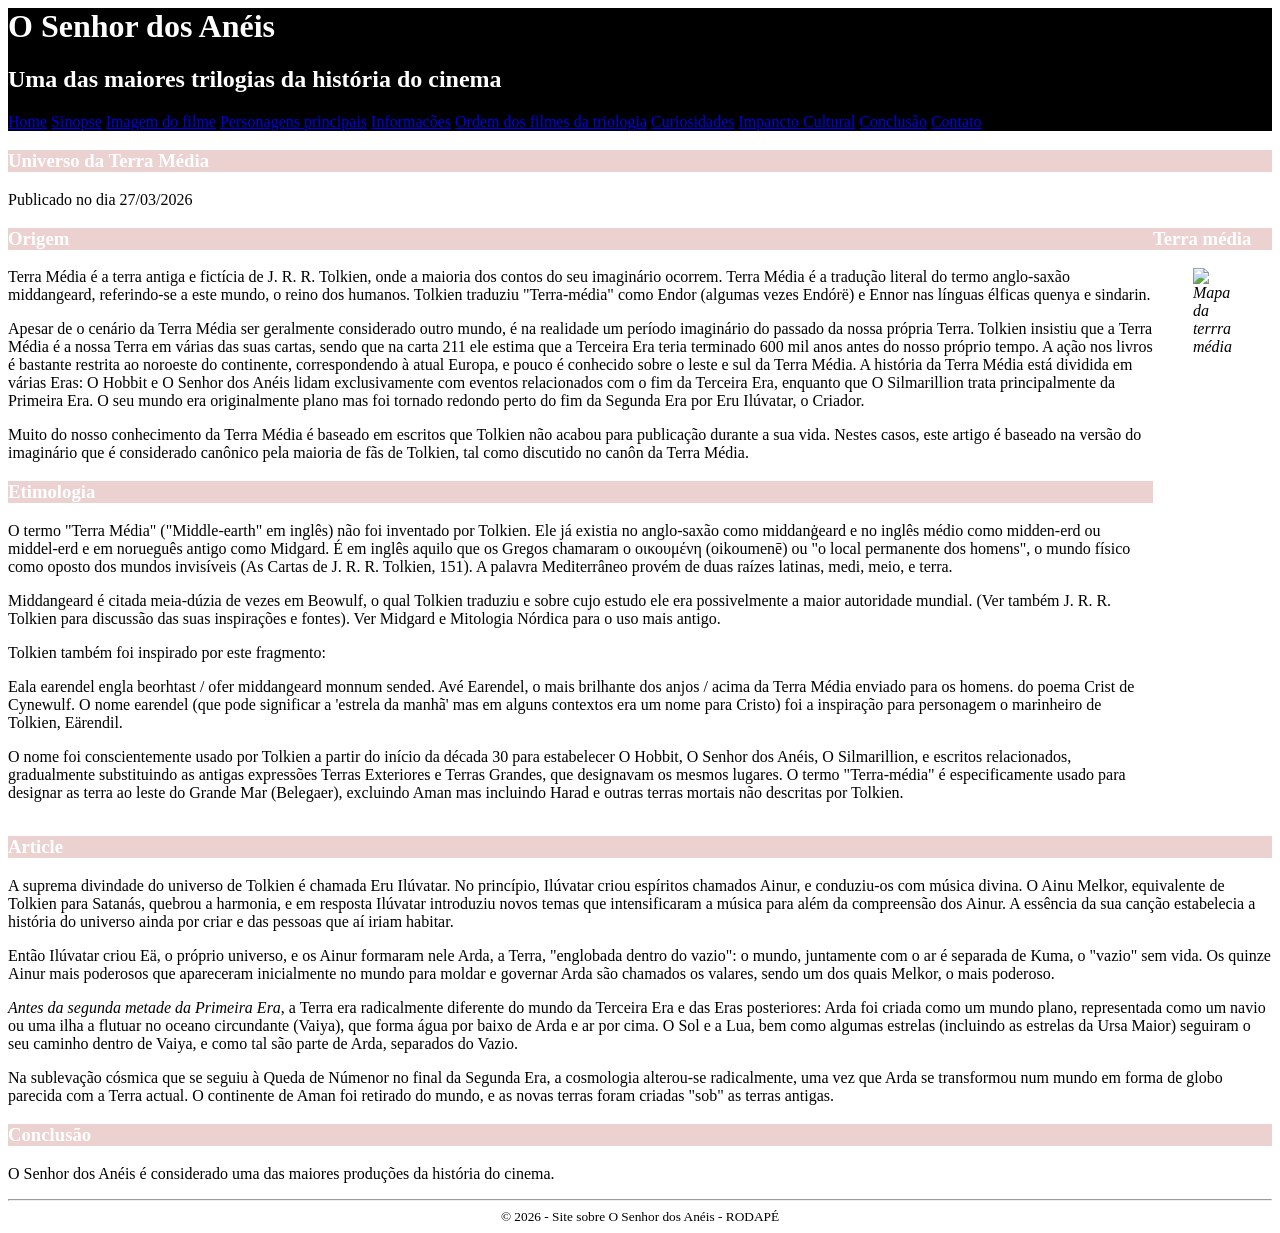
==== index.html @ e9c6e22a "conclusao" ====
<html>
    <head>
        <title>O Filme O Senhor dos Anéis</title>
        <meta charset="utf8">
        <link rel="stylesheet" href="styles.css" type="text/css">
        <link rel="icon" type="image/x-icon" href="image/espada.ico">
    </head>

    <body>

       <header id="titulo_principal">
            <h1>O Senhor dos Anéis</h1>
            <h2>Uma das maiores trilogias da história do cinema</h2>
            <nav>
              <a href="index.html">Home</a>
              <a href="sinopse.html">Sinopse</a>
              <a href="imagem.html">Imagem do filme</a>
              <a href="personagensprincipais.html">Personagens principais</a>
              <a href="informacoes.html">Informacões</a>
              <a href="ordemdosfilmes.html" >Ordem dos filmes da triologia</a>
              <a href="Curiosidades.html">Curiosidades</a>
              <a href="Impacto.html ">Impancto Cultural</a>
              <a href="conclusao.html">Conclusão</a>
              <a href="contato.html">Contato</a>
            </nav>
        <main>
        </header>
         

        <header>
            <h3 class="titulo_secundario">Universo da Terra Média</h3>
            <span>Publicado no dia 27/03/2026</span>
        </header> 

        <div id="layout">
        <article> 
            <section>
                <h3 class="titulo_secundario">Origem</h3>
                <p>Terra Média é a terra antiga e fictícia de J. R. R. Tolkien, onde a maioria dos 
                contos do seu imaginário ocorrem. Terra Média é a tradução literal do termo 
                anglo-saxão middangeard, referindo-se a este mundo, o reino dos humanos. 
                Tolkien traduziu "Terra-média" como Endor (algumas vezes Endórë) e Ennor 
                nas línguas élficas quenya e sindarin.</p>
                <p>Apesar de o cenário da Terra Média ser geralmente considerado outro mundo, 
                é na realidade um período imaginário do passado da nossa própria Terra. 
                Tolkien insistiu que a Terra Média é a nossa Terra em várias das suas cartas, 
                sendo que na carta 211 ele estima que a Terceira Era teria terminado 600 mil 
                anos antes do nosso próprio tempo. A ação nos livros é bastante restrita ao 
                noroeste do continente, correspondendo à atual Europa, e pouco é conhecido 
                sobre o leste e sul da Terra Média. A história da Terra Média está dividida em 
                várias Eras: O Hobbit e O Senhor dos Anéis lidam exclusivamente com 
                eventos relacionados com o fim da Terceira Era, enquanto que O Silmarillion 
                trata principalmente da Primeira Era. O seu mundo era originalmente plano 
                mas foi tornado redondo perto do fim da Segunda Era por Eru Ilúvatar, o 
                Criador.</p>
                <p>Muito do nosso conhecimento da Terra Média é baseado em escritos que 
                Tolkien não acabou para publicação durante a sua vida. Nestes casos, este 
                artigo é baseado na versão do imaginário que é considerado canônico pela 
                maioria de fãs de Tolkien, tal como discutido no canôn da Terra Média.</p>
            </section>           
            <section>
                <h3 class="titulo_secundario">Etimologia</h3>
                <p>O termo "Terra Média" ("Middle-earth" em inglês) não foi inventado por 
Tolkien. Ele já existia no anglo-saxão como middanġeard e no inglês médio 
como midden-erd ou middel-erd e em norueguês antigo como Midgard. É em 
inglês aquilo que os Gregos chamaram o οικουμένη (oikoumenē) ou "o local 
permanente dos homens", o mundo físico como oposto dos mundos invisíveis 
(As Cartas de J. R. R. Tolkien, 151). A palavra Mediterrâneo provém de duas 
raízes latinas, medi, meio, e terra. 
</p>
                 <p>Middangeard é citada meia-dúzia de vezes em Beowulf, o qual Tolkien 
traduziu e sobre cujo estudo ele era possivelmente a maior autoridade 
mundial. (Ver também J. R. R. Tolkien para discussão das suas inspirações e 
fontes). Ver Midgard e Mitologia Nórdica para o uso mais antigo.</p>
                 <p>Tolkien também foi inspirado por este fragmento:</p>
                 <p>Eala earendel engla beorhtast / ofer middangeard monnum sended. 
Avé Earendel, o mais brilhante dos anjos / acima da Terra Média enviado para 
os homens. do poema Crist de Cynewulf. O nome earendel (que pode 
significar a 'estrela da manhã' mas em alguns contextos era um nome para 
Cristo) foi a inspiração para personagem o marinheiro de Tolkien, Eärendil.</p>
                 <p>O nome foi conscientemente usado por Tolkien a partir do início da década 30 
para estabelecer O Hobbit, O Senhor dos Anéis, O Silmarillion, e escritos 
relacionados, gradualmente substituindo as antigas expressões Terras 
Exteriores e Terras Grandes, que designavam os mesmos lugares. O termo 
"Terra-média" é especificamente usado para designar as terra ao leste do 
Grande Mar (Belegaer), excluindo Aman mas incluindo Harad e outras terras 
mortais não descritas por Tolkien.</p>
            </section>
        </article>

        <aside>
            <h3 class="titulo_secundario">Terra média</h3>
            <figure>
                <img src="image/Mapa da terra média">
                <figcaption><em>Mapa da terrra média</em></figcaption>
            </figure>
        </aside>
    </div>
    <article>
        <h3 class="titulo_secundario">Article</h3>
        <section>
        <p>A suprema divindade do universo de Tolkien é chamada Eru Ilúvatar. No 
        princípio, Ilúvatar criou espíritos chamados Ainur, e conduziu-os com música 
        divina. O Ainu Melkor, equivalente de Tolkien para Satanás, quebrou a 
        harmonia, e em resposta Ilúvatar introduziu novos temas que intensificaram a 
        música para além da compreensão dos Ainur. A essência da sua canção 
        estabelecia a história do universo ainda por criar e das pessoas que aí iriam 
        habitar.
        </p> 

<p>Então Ilúvatar criou Eä, o próprio universo, e os Ainur formaram nele Arda, a 
Terra, "englobada dentro do vazio": o mundo, juntamente com o ar é separada 
de Kuma, o "vazio" sem vida. Os quinze Ainur mais poderosos que 
apareceram inicialmente no mundo para moldar e governar Arda são 
chamados os valares, sendo um dos quais Melkor, o mais poderoso.</p>
<p><em>Antes da segunda metade da Primeira Era</em>, a Terra era radicalmente diferente 
do mundo da Terceira Era e das Eras posteriores: Arda foi criada como um 
mundo plano, representada como um navio ou uma ilha a flutuar no oceano 
circundante (Vaiya), que forma água por baixo de Arda e ar por cima. O Sol e 
a Lua, bem como algumas estrelas (incluindo as estrelas da Ursa Maior) 
seguiram o seu caminho dentro de Vaiya, e como tal são parte de Arda, 
separados do Vazio.</p>
<p>Na sublevação cósmica que se seguiu à Queda de Númenor no final da 
Segunda Era, a cosmologia alterou-se radicalmente, uma vez que Arda se 
transformou num mundo em forma de globo parecida com a Terra actual. O 
continente de Aman foi retirado do mundo, e as novas terras foram criadas 
"sob" as terras antigas.</p>
        </section>
    
        <section>
        <h3 class="titulo_secundario">Conclusão</h3>
         <p>O Senhor dos Anéis é considerado uma das maiores produções  da  história do cinema.
        </p>
            </section>
        </article>
        
        <footer class="rodape">
            <hr>
            <small>© 2026 - Site sobre O Senhor dos Anéis - RODAPÉ</small>
        </footer>
         
        </main>
    </body>
</html>
---- styles.css ----
.titulo_secundario{
                background-color: #ecd1d1;
                color: white;
            }

            #titulo_principal{
                background-color: #000000;
                color: white;
            }

            #layout{ 
                display: flex;
            }

            .rodape{
                text-align: center;
            }
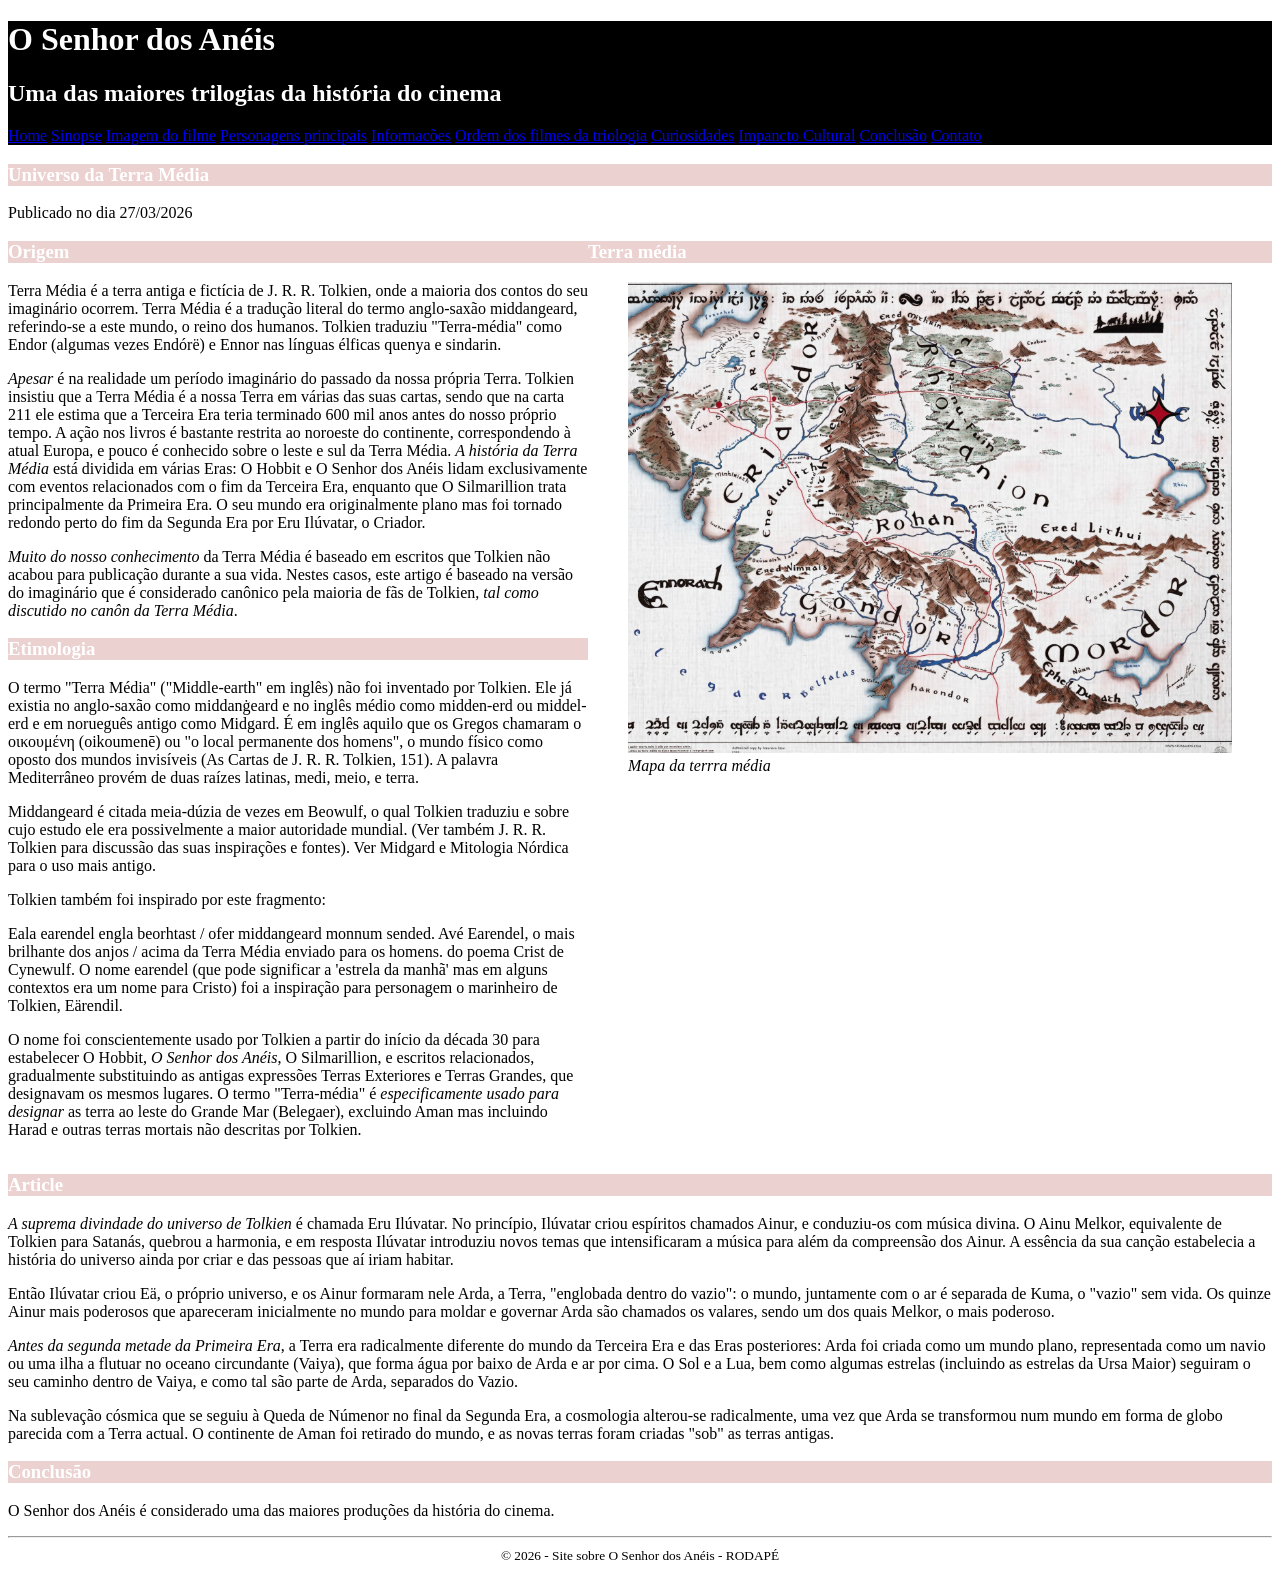
==== commit bbe992be: "Merge branch 'main' of https://github.com/guilherme231106-droid/o-senhor-dos-aneis" ====
--- a/index.html
+++ b/index.html
@@ -1,4 +1,5 @@
-<html>
+<!DOCTYPE html>
+<html lang="pt-br">
     <head>
         <title>O Filme O Senhor dos Anéis</title>
         <meta charset="utf8">
@@ -41,22 +42,21 @@
                 anglo-saxão middangeard, referindo-se a este mundo, o reino dos humanos. 
                 Tolkien traduziu "Terra-média" como Endor (algumas vezes Endórë) e Ennor 
                 nas línguas élficas quenya e sindarin.</p>
-                <p>Apesar de o cenário da Terra Média ser geralmente considerado outro mundo, 
-                é na realidade um período imaginário do passado da nossa própria Terra. 
+                <p><em>Apesar</em> é na realidade um período imaginário do passado da nossa própria Terra. 
                 Tolkien insistiu que a Terra Média é a nossa Terra em várias das suas cartas, 
                 sendo que na carta 211 ele estima que a Terceira Era teria terminado 600 mil 
                 anos antes do nosso próprio tempo. A ação nos livros é bastante restrita ao 
                 noroeste do continente, correspondendo à atual Europa, e pouco é conhecido 
-                sobre o leste e sul da Terra Média. A história da Terra Média está dividida em 
+                sobre o leste e sul da Terra Média. <em> A história da Terra Média</em> está dividida em 
                 várias Eras: O Hobbit e O Senhor dos Anéis lidam exclusivamente com 
                 eventos relacionados com o fim da Terceira Era, enquanto que O Silmarillion 
                 trata principalmente da Primeira Era. O seu mundo era originalmente plano 
                 mas foi tornado redondo perto do fim da Segunda Era por Eru Ilúvatar, o 
                 Criador.</p>
-                <p>Muito do nosso conhecimento da Terra Média é baseado em escritos que 
+                <p><em>Muito do nosso conhecimento</em> da Terra Média é baseado em escritos que 
                 Tolkien não acabou para publicação durante a sua vida. Nestes casos, este 
                 artigo é baseado na versão do imaginário que é considerado canônico pela 
-                maioria de fãs de Tolkien, tal como discutido no canôn da Terra Média.</p>
+                maioria de fãs de Tolkien, <em>tal como discutido no canôn da Terra Média</em>.</p>
             </section>           
             <section>
                 <h3 class="titulo_secundario">Etimologia</h3>
@@ -79,10 +79,10 @@
 significar a 'estrela da manhã' mas em alguns contextos era um nome para 
 Cristo) foi a inspiração para personagem o marinheiro de Tolkien, Eärendil.</p>
                  <p>O nome foi conscientemente usado por Tolkien a partir do início da década 30 
-para estabelecer O Hobbit, O Senhor dos Anéis, O Silmarillion, e escritos 
+para estabelecer O Hobbit, <em>O Senhor dos Anéis</em>, O Silmarillion, e escritos 
 relacionados, gradualmente substituindo as antigas expressões Terras 
 Exteriores e Terras Grandes, que designavam os mesmos lugares. O termo 
-"Terra-média" é especificamente usado para designar as terra ao leste do 
+"Terra-média" é <em>especificamente usado para designar</em> as terra ao leste do 
 Grande Mar (Belegaer), excluindo Aman mas incluindo Harad e outras terras 
 mortais não descritas por Tolkien.</p>
             </section>
@@ -91,7 +91,7 @@
         <aside>
             <h3 class="titulo_secundario">Terra média</h3>
             <figure>
-                <img src="image/Mapa da terra média">
+                <img src="image/terra_media.png">
                 <figcaption><em>Mapa da terrra média</em></figcaption>
             </figure>
         </aside>
@@ -99,7 +99,7 @@
     <article>
         <h3 class="titulo_secundario">Article</h3>
         <section>
-        <p>A suprema divindade do universo de Tolkien é chamada Eru Ilúvatar. No 
+        <p><em>A suprema divindade do universo de Tolkien</em> é chamada Eru Ilúvatar. No 
         princípio, Ilúvatar criou espíritos chamados Ainur, e conduziu-os com música 
         divina. O Ainu Melkor, equivalente de Tolkien para Satanás, quebrou a 
         harmonia, e em resposta Ilúvatar introduziu novos temas que intensificaram a 
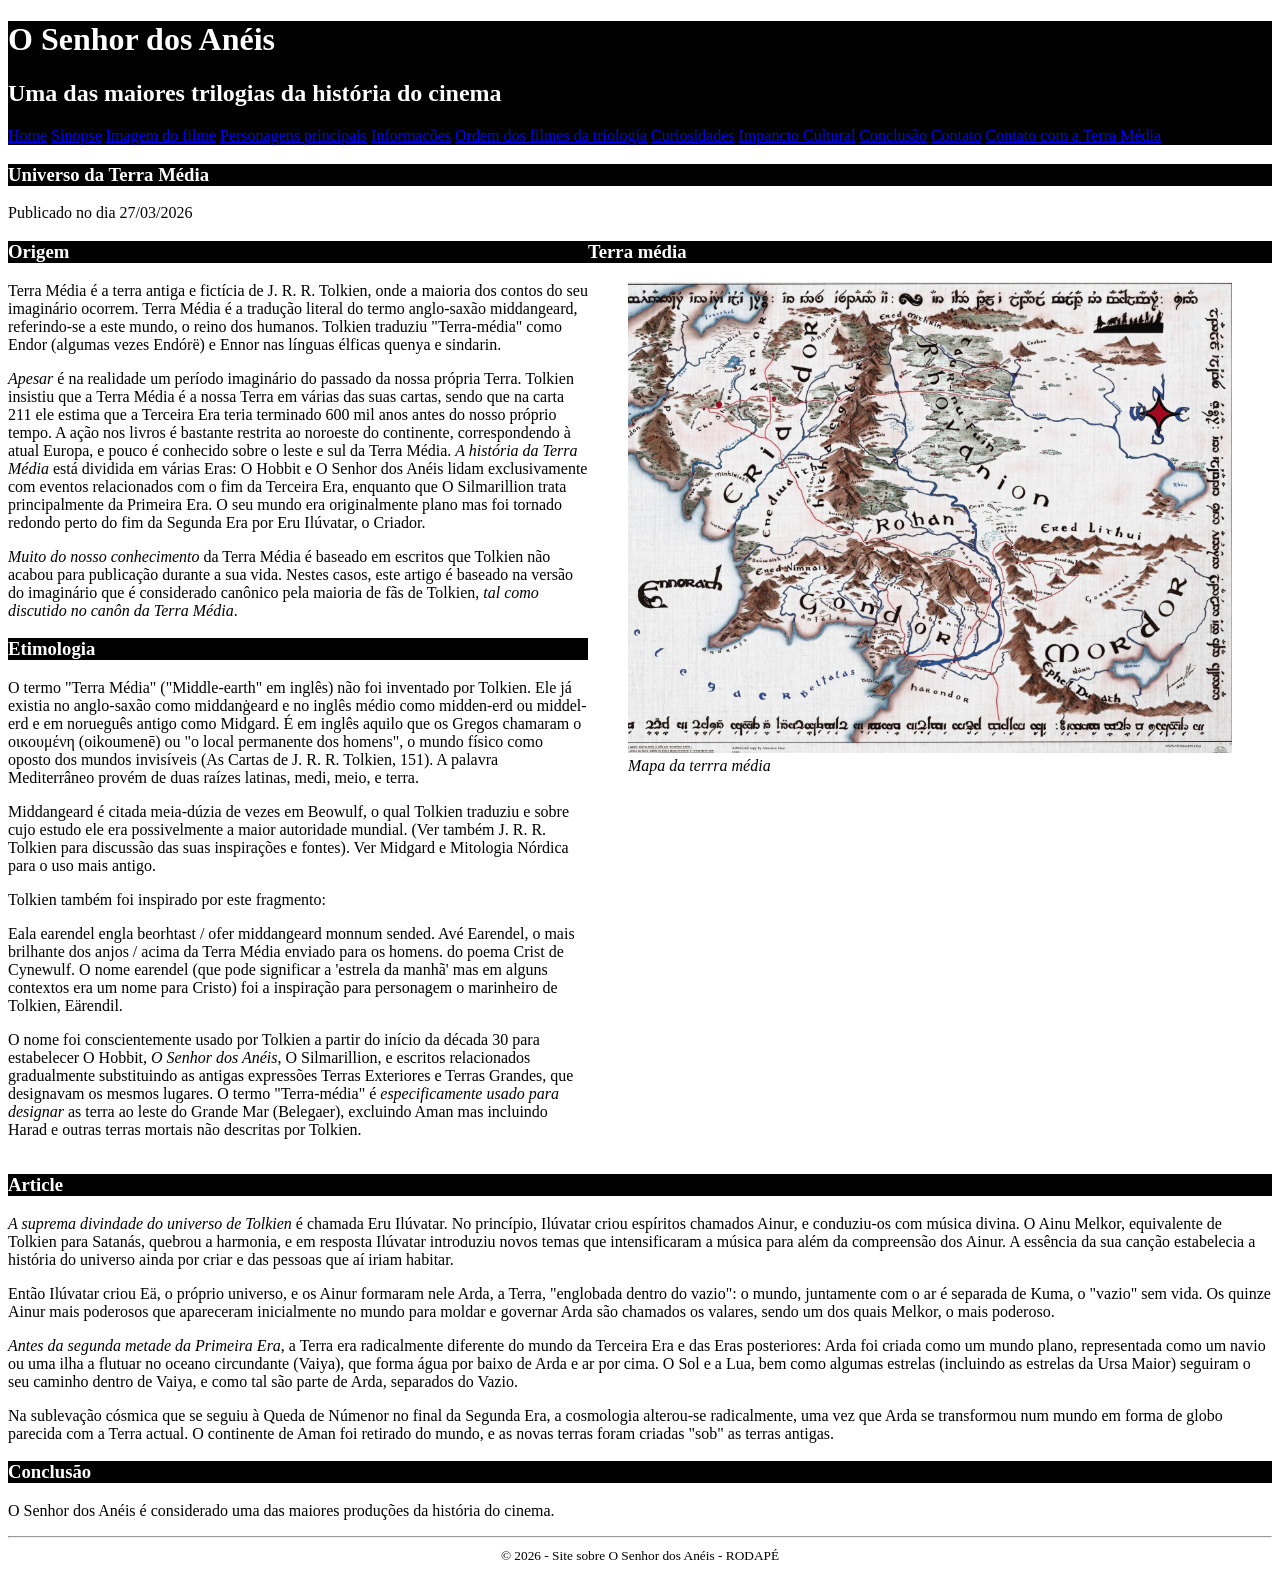
==== commit b1852221: "contatoterramedia" ====
--- a/index.html
+++ b/index.html
@@ -23,6 +23,7 @@
               <a href="Impacto.html ">Impancto Cultural</a>
               <a href="conclusao.html">Conclusão</a>
               <a href="contato.html">Contato</a>
+              <a href="contatocomaterramedia.html">Contato com a Terra Média</a>
             </nav>
         <main>
         </header>
@@ -60,31 +61,15 @@
             </section>           
             <section>
                 <h3 class="titulo_secundario">Etimologia</h3>
-                <p>O termo "Terra Média" ("Middle-earth" em inglês) não foi inventado por 
-Tolkien. Ele já existia no anglo-saxão como middanġeard e no inglês médio 
-como midden-erd ou middel-erd e em norueguês antigo como Midgard. É em 
-inglês aquilo que os Gregos chamaram o οικουμένη (oikoumenē) ou "o local 
-permanente dos homens", o mundo físico como oposto dos mundos invisíveis 
-(As Cartas de J. R. R. Tolkien, 151). A palavra Mediterrâneo provém de duas 
-raízes latinas, medi, meio, e terra. 
-</p>
-                 <p>Middangeard é citada meia-dúzia de vezes em Beowulf, o qual Tolkien 
-traduziu e sobre cujo estudo ele era possivelmente a maior autoridade 
-mundial. (Ver também J. R. R. Tolkien para discussão das suas inspirações e 
-fontes). Ver Midgard e Mitologia Nórdica para o uso mais antigo.</p>
-                 <p>Tolkien também foi inspirado por este fragmento:</p>
-                 <p>Eala earendel engla beorhtast / ofer middangeard monnum sended. 
-Avé Earendel, o mais brilhante dos anjos / acima da Terra Média enviado para 
-os homens. do poema Crist de Cynewulf. O nome earendel (que pode 
-significar a 'estrela da manhã' mas em alguns contextos era um nome para 
-Cristo) foi a inspiração para personagem o marinheiro de Tolkien, Eärendil.</p>
-                 <p>O nome foi conscientemente usado por Tolkien a partir do início da década 30 
-para estabelecer O Hobbit, <em>O Senhor dos Anéis</em>, O Silmarillion, e escritos 
-relacionados, gradualmente substituindo as antigas expressões Terras 
-Exteriores e Terras Grandes, que designavam os mesmos lugares. O termo 
-"Terra-média" é <em>especificamente usado para designar</em> as terra ao leste do 
-Grande Mar (Belegaer), excluindo Aman mas incluindo Harad e outras terras 
-mortais não descritas por Tolkien.</p>
+                <p>O termo "Terra Média" ("Middle-earth" em inglês) não foi inventado por Tolkien. Ele já existia no anglo-saxão como middanġeard e no inglês médio como midden-erd ou middel-erd e em norueguês antigo como Midgard. É em inglês aquilo que os Gregos chamaram o οικουμένη (oikoumenē) ou "o local permanente dos homens", o mundo físico como oposto dos mundos invisíveis (As Cartas de J. R. R. Tolkien, 151). A palavra Mediterrâneo provém de duas raízes latinas, medi, meio, e terra. </p>
+
+                <p>Middangeard é citada meia-dúzia de vezes em Beowulf, o qual Tolkien traduziu e sobre cujo estudo ele era possivelmente a maior autoridade mundial. (Ver também J. R. R. Tolkien para discussão das suas inspirações e fontes). Ver Midgard e Mitologia Nórdica para o uso mais antigo.</p>
+
+                <p>Tolkien também foi inspirado por este fragmento:</p>
+
+                <p>Eala earendel engla beorhtast / ofer middangeard monnum sended. Avé Earendel, o mais brilhante dos anjos / acima da Terra Média enviado para os homens. do poema Crist de Cynewulf. O nome earendel (que pode significar a 'estrela da manhã' mas em alguns contextos era um nome para Cristo) foi a inspiração para personagem o marinheiro de Tolkien, Eärendil.</p>
+                <p>O nome foi conscientemente usado por Tolkien a partir do início da década 30 
+                para estabelecer O Hobbit, <em>O Senhor dos Anéis</em>, O Silmarillion, e escritos relacionados gradualmente substituindo as antigas expressões Terras Exteriores e Terras Grandes, que designavam os mesmos lugares. O termo "Terra-média" é <em>especificamente usado para designar</em> as terra ao leste do Grande Mar (Belegaer), excluindo Aman mas incluindo Harad e outras terras mortais não descritas por Tolkien.</p>
             </section>
         </article>
 
@@ -99,32 +84,14 @@
     <article>
         <h3 class="titulo_secundario">Article</h3>
         <section>
-        <p><em>A suprema divindade do universo de Tolkien</em> é chamada Eru Ilúvatar. No 
-        princípio, Ilúvatar criou espíritos chamados Ainur, e conduziu-os com música 
-        divina. O Ainu Melkor, equivalente de Tolkien para Satanás, quebrou a 
-        harmonia, e em resposta Ilúvatar introduziu novos temas que intensificaram a 
-        música para além da compreensão dos Ainur. A essência da sua canção 
-        estabelecia a história do universo ainda por criar e das pessoas que aí iriam 
-        habitar.
+        <p><em>A suprema divindade do universo de Tolkien</em> é chamada Eru Ilúvatar. No princípio, Ilúvatar criou espíritos chamados Ainur, e conduziu-os com música divina. O Ainu Melkor, equivalente de Tolkien para Satanás, quebrou a harmonia, e em resposta Ilúvatar introduziu novos temas que intensificaram a música para além da compreensão dos Ainur. A essência da sua canção estabelecia a história do universo ainda por criar e das pessoas que aí iriam habitar.
         </p> 
 
-<p>Então Ilúvatar criou Eä, o próprio universo, e os Ainur formaram nele Arda, a 
-Terra, "englobada dentro do vazio": o mundo, juntamente com o ar é separada 
-de Kuma, o "vazio" sem vida. Os quinze Ainur mais poderosos que 
-apareceram inicialmente no mundo para moldar e governar Arda são 
-chamados os valares, sendo um dos quais Melkor, o mais poderoso.</p>
-<p><em>Antes da segunda metade da Primeira Era</em>, a Terra era radicalmente diferente 
-do mundo da Terceira Era e das Eras posteriores: Arda foi criada como um 
-mundo plano, representada como um navio ou uma ilha a flutuar no oceano 
-circundante (Vaiya), que forma água por baixo de Arda e ar por cima. O Sol e 
-a Lua, bem como algumas estrelas (incluindo as estrelas da Ursa Maior) 
-seguiram o seu caminho dentro de Vaiya, e como tal são parte de Arda, 
-separados do Vazio.</p>
-<p>Na sublevação cósmica que se seguiu à Queda de Númenor no final da 
-Segunda Era, a cosmologia alterou-se radicalmente, uma vez que Arda se 
-transformou num mundo em forma de globo parecida com a Terra actual. O 
-continente de Aman foi retirado do mundo, e as novas terras foram criadas 
-"sob" as terras antigas.</p>
+        <p>Então Ilúvatar criou Eä, o próprio universo, e os Ainur formaram nele Arda, a Terra, "englobada dentro do vazio": o mundo, juntamente com o ar é separada de Kuma, o "vazio" sem vida. Os quinze Ainur mais poderosos que apareceram inicialmente no mundo para moldar e governar Arda são chamados os valares, sendo um dos quais Melkor, o mais poderoso.</p>
+
+        <p><em>Antes da segunda metade da Primeira Era</em>, a Terra era radicalmente diferente do mundo da Terceira Era e das Eras posteriores: Arda foi criada como um mundo plano, representada como um navio ou uma ilha a flutuar no oceano circundante (Vaiya), que forma água por baixo de Arda e ar por cima. O Sol e a Lua, bem como algumas estrelas (incluindo as estrelas da Ursa Maior) seguiram o seu caminho dentro de Vaiya, e como tal são parte de Arda, separados do Vazio.</p>
+
+        <p>Na sublevação cósmica que se seguiu à Queda de Númenor no final da Segunda Era, a cosmologia alterou-se radicalmente, uma vez que Arda se transformou num mundo em forma de globo parecida com a Terra actual. O continente de Aman foi retirado do mundo, e as novas terras foram criadas "sob" as terras antigas.</p>
         </section>
     
         <section>
--- a/styles.css
+++ b/styles.css
@@ -1,5 +1,5 @@
             .titulo_secundario{
-                background-color: #ecd1d1;
+                background-color: #000000;
                 color: white;
             }
 
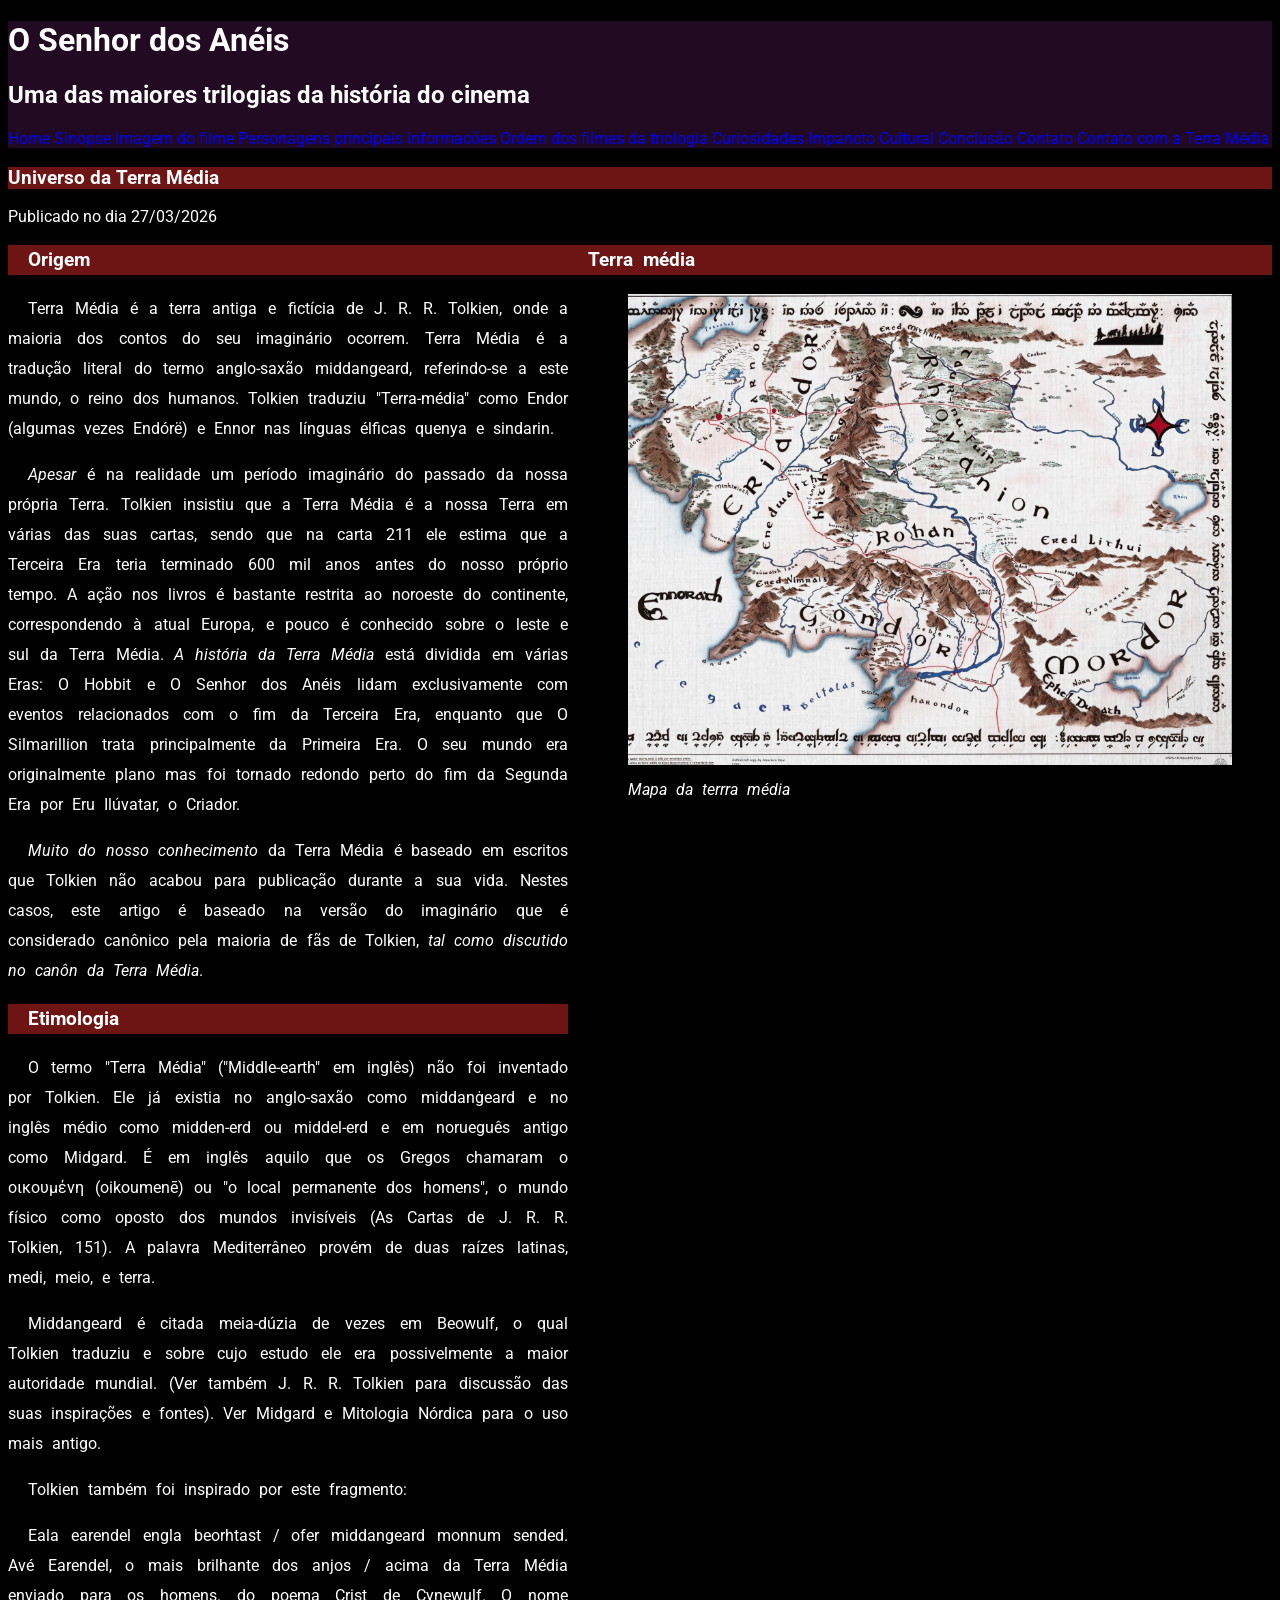
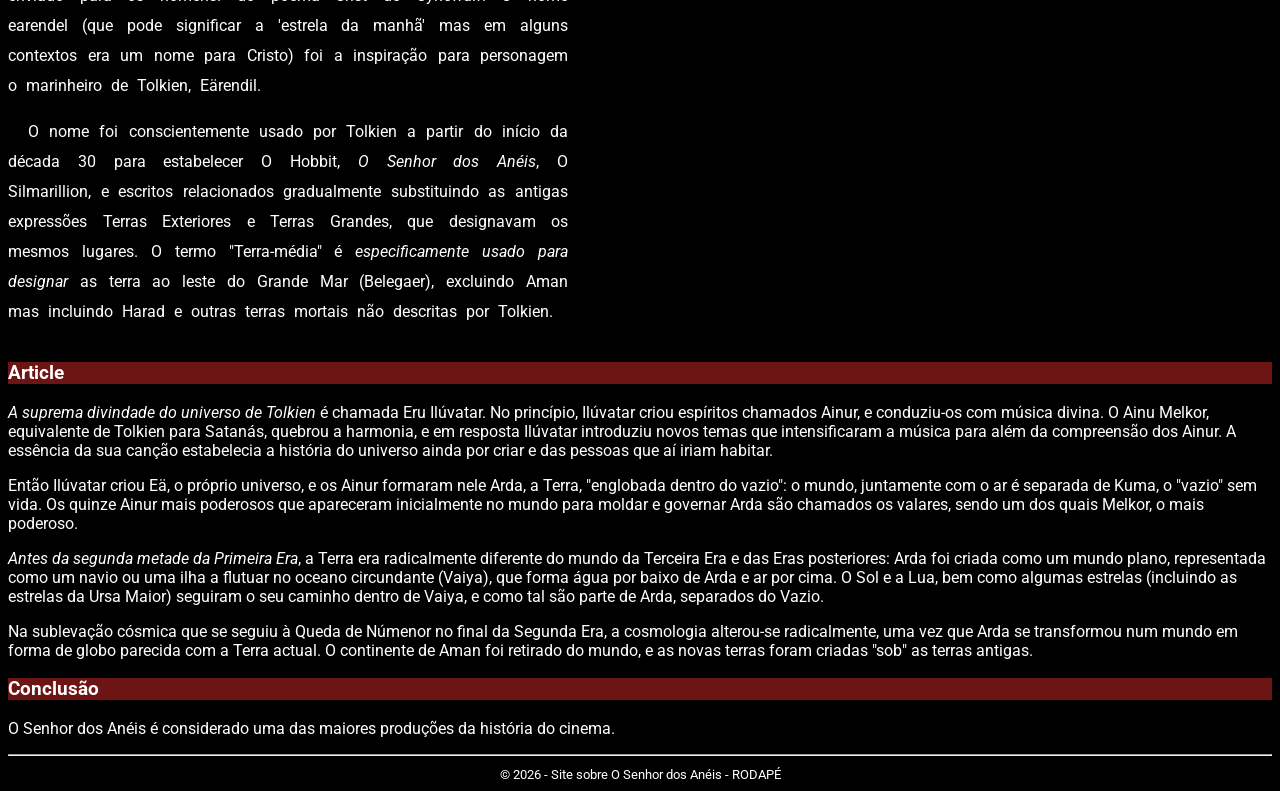
==== commit 5ca5129c: "css novas funçoes: cor, fontes e espaçamentos" ====
--- a/index.html
+++ b/index.html
@@ -5,6 +5,7 @@
         <meta charset="utf8">
         <link rel="stylesheet" href="styles.css" type="text/css">
         <link rel="icon" type="image/x-icon" href="image/espada.ico">
+        
     </head>
 
     <body>
@@ -81,6 +82,7 @@
             </figure>
         </aside>
     </div>
+    
     <article>
         <h3 class="titulo_secundario">Article</h3>
         <section>
--- a/styles.css
+++ b/styles.css
@@ -1,17 +1,42 @@
+@import url('https://fonts.googleapis.com/css2?family=Roboto:ital,wght@0,100..900;1,100..900&display=swap');
+
+
+
             .titulo_secundario{
-                background-color: #000000;
+                background-color: #6d1414;
                 color: white;
             }
 
             #titulo_principal{
-                background-color: #000000;
+                background-color: #220a22;
                 color: white;
-            }
-
-            #layout{ 
-                display: flex;
             }
 
             .rodape{
                 text-align: center;
-            }+            }
+
+            body{
+                background-color: rgb(0,0,0); /*Cor de fundo*/
+                color: rgb(255,255,255); /*Cor da fonte*/
+                font-family: "Roboto", sans-serif; /*Fonte do texto*/
+                font-size: 16px;
+
+            }
+            #layout{ 
+                font-size: 1em; /*Herda o tamanho do pai dele (body)com o multiplicador*/ 
+                display: flex;
+                font-style: normal; /*Estilo da fonte: ialic - normal - oblique*/
+                line-height: 30px; /*Espaçamento de linhas*/
+                font-weight: 400; /*Negrito em css 100 a 900 bold e bolder*/
+                text-transform: none; /*Capitalização do texto: uppercase - lowercase - captalize*/
+                text-decoration: none; /*Formas de sublinhar texto: underline ou overline double - dashed - dotted - wavy - none*/
+                word-spacing: 5px; /*Espaçamento entre palavras*/
+                letter-spacing: none; /*Espaçamento entre letras*/
+                text-indent: 20px;/*Espaçamento de paragrafo primeira linha*/
+                text-align: justify; /*Alinhamento do texto: left - right - justify e center*/
+            }
+
+            nav a{
+                text-decoration: none;
+            }
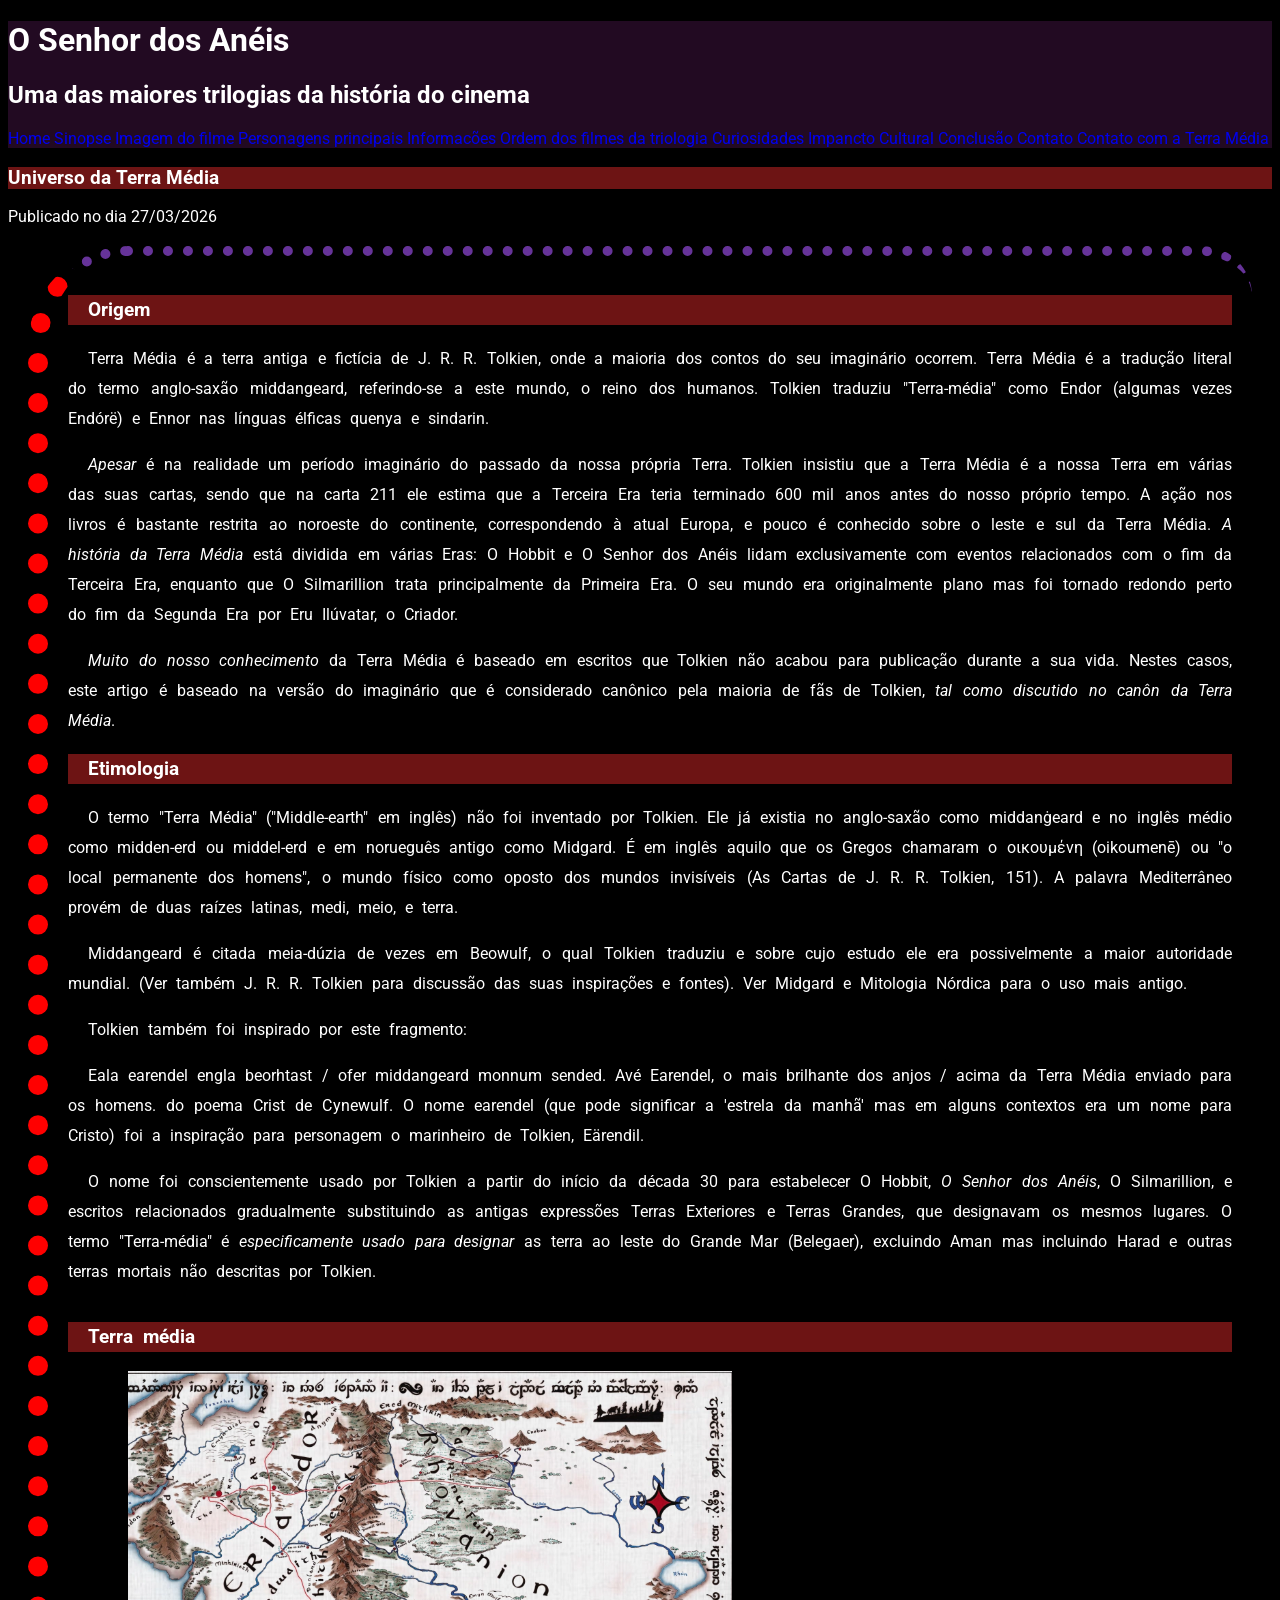
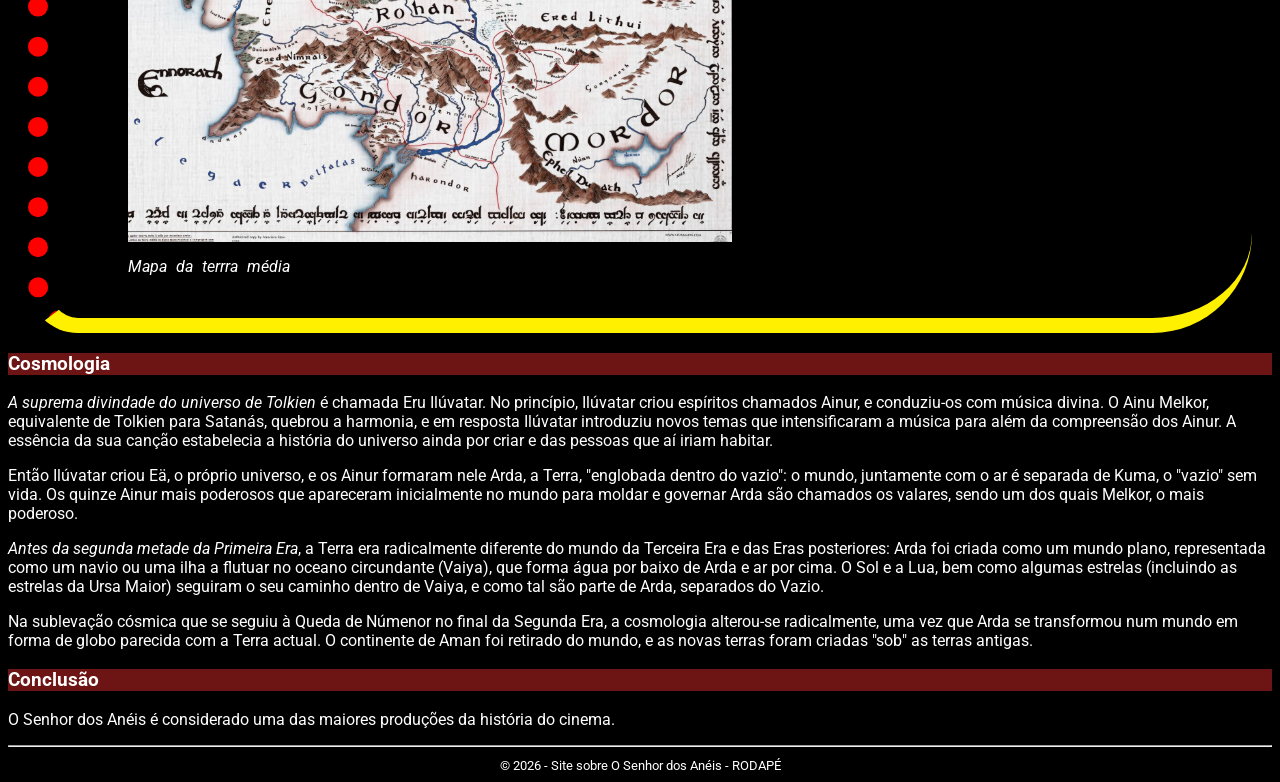
==== commit a9d1bd6c: "bordamarginpadding css" ====
--- a/index.html
+++ b/index.html
@@ -84,7 +84,7 @@
     </div>
     
     <article>
-        <h3 class="titulo_secundario">Article</h3>
+        <h3 class="titulo_secundario">Cosmologia</h3>
         <section>
         <p><em>A suprema divindade do universo de Tolkien</em> é chamada Eru Ilúvatar. No princípio, Ilúvatar criou espíritos chamados Ainur, e conduziu-os com música divina. O Ainu Melkor, equivalente de Tolkien para Satanás, quebrou a harmonia, e em resposta Ilúvatar introduziu novos temas que intensificaram a música para além da compreensão dos Ainur. A essência da sua canção estabelecia a história do universo ainda por criar e das pessoas que aí iriam habitar.
         </p> 
--- a/styles.css
+++ b/styles.css
@@ -26,7 +26,8 @@
             #layout{ 
                 font-size: 1em; /*Herda o tamanho do pai dele (body)com o multiplicador*/ 
                 display: flex;
-                font-style: normal; /*Estilo da fonte: ialic - normal - oblique*/
+                flex-direction: column; /*Usado para definir a direção dos elementos que são filhos de um display flex*/
+                font-style: normal; /*Estilo da fonte: italic - normal - oblique*/
                 line-height: 30px; /*Espaçamento de linhas*/
                 font-weight: 400; /*Negrito em css 100 a 900 bold e bolder*/
                 text-transform: none; /*Capitalização do texto: uppercase - lowercase - captalize*/
@@ -35,8 +36,31 @@
                 letter-spacing: none; /*Espaçamento entre letras*/
                 text-indent: 20px;/*Espaçamento de paragrafo primeira linha*/
                 text-align: justify; /*Alinhamento do texto: left - right - justify e center*/
+                /*border-style: dashed; /*Estilo da borda; solid, dashed, dotted, double, groove ridge, inset, outset, border-width: 5px; /*Esperssura da borda
+                border: dashed 5px Rgb(52,235,164); /*Definir estilo, espessura e cor da borda numa mesma linha*/
+                border-top: dotted 10px rebeccapurple;
+                border-left: dotted 20px red;
+                border-bottom: solid 15px #fff000;
+                /*border-right: estilizar lado direito da borda*/
+                border-radius: 100px  50px; /*Arrendondar os cantos da borda*/
+                margin: 20px; /*Margem do lado de FORA da borda*/
+                margin-left: 20px ; /*Margem a esquerda*/
+                margin-right: 20px ; /*Margem a direita*/
+                margin-bottom: 20px ;/*Margem de baixo da borda*/
+                margin-top: auto 20px ;/*Margem de cima fora da borda*/
+                padding: 20px; /*Margem DENTRO da borda */
+                padding-left: 20px;
+                padding-right: 20px;
+                padding-top: 20px;
+                padding-bottom: 20px;
             }
 
             nav a{
                 text-decoration: none;
             }
+
+            .teste_display.{
+                background-color: orange;
+                display: block;
+                width: 200px;
+            }
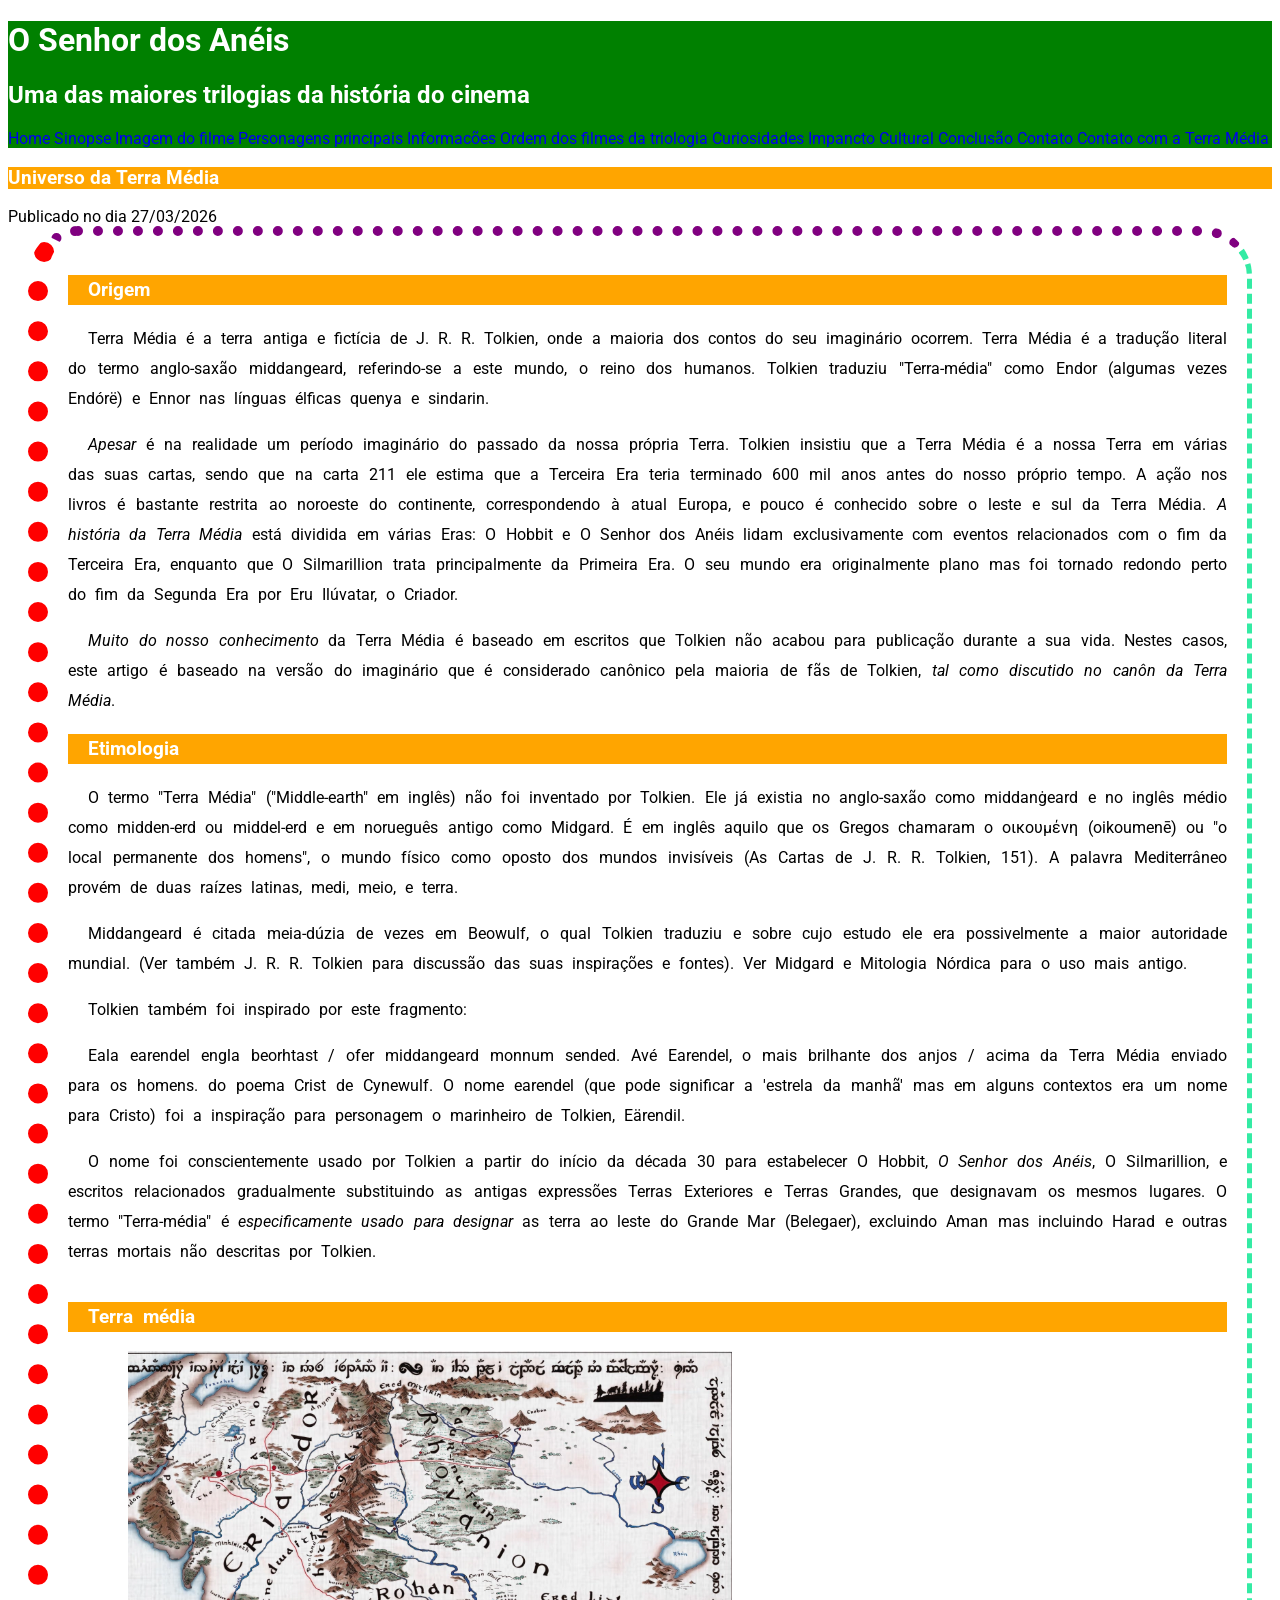
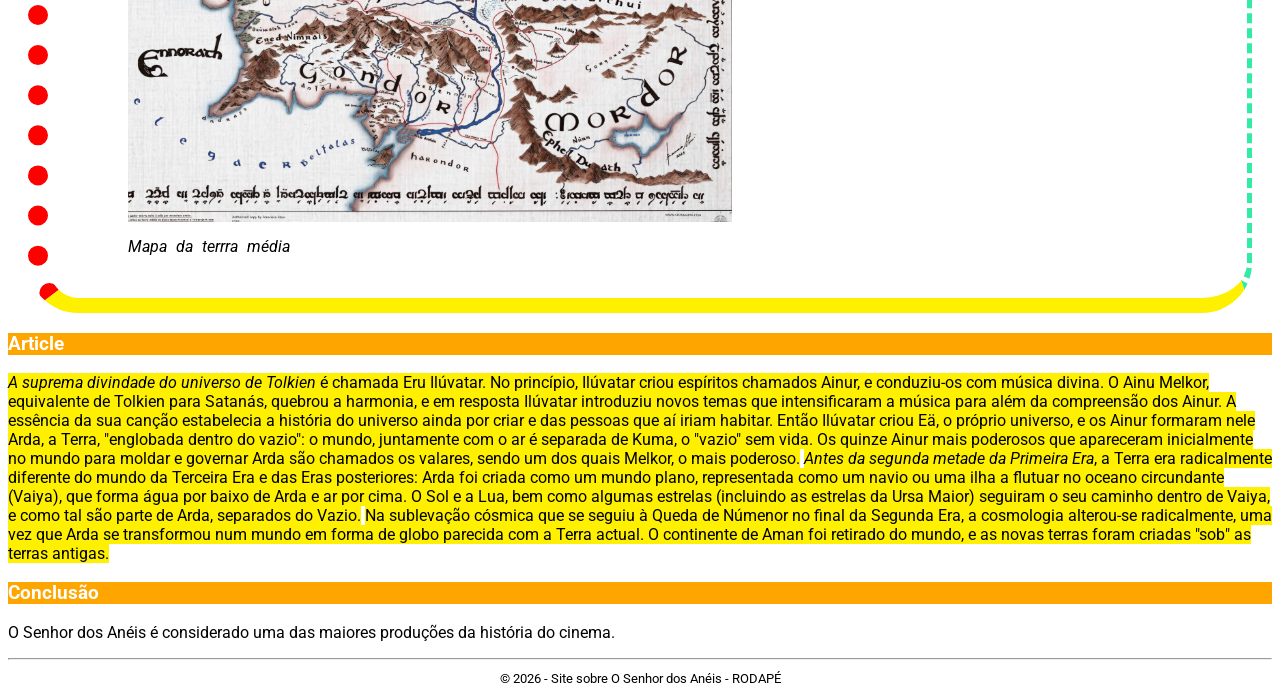
==== commit 7becbd4b: "alteração css" ====
--- a/index.html
+++ b/index.html
@@ -84,16 +84,16 @@
     </div>
     
     <article>
-        <h3 class="titulo_secundario">Cosmologia</h3>
+        <h3 class="titulo_secundario">Article</h3>
         <section>
-        <p><em>A suprema divindade do universo de Tolkien</em> é chamada Eru Ilúvatar. No princípio, Ilúvatar criou espíritos chamados Ainur, e conduziu-os com música divina. O Ainu Melkor, equivalente de Tolkien para Satanás, quebrou a harmonia, e em resposta Ilúvatar introduziu novos temas que intensificaram a música para além da compreensão dos Ainur. A essência da sua canção estabelecia a história do universo ainda por criar e das pessoas que aí iriam habitar.
+        <p class="teste_display"><em>A suprema divindade do universo de Tolkien</em> é chamada Eru Ilúvatar. No princípio, Ilúvatar criou espíritos chamados Ainur, e conduziu-os com música divina. O Ainu Melkor, equivalente de Tolkien para Satanás, quebrou a harmonia, e em resposta Ilúvatar introduziu novos temas que intensificaram a música para além da compreensão dos Ainur. A essência da sua canção estabelecia a história do universo ainda por criar e das pessoas que aí iriam habitar.
         </p> 
 
-        <p>Então Ilúvatar criou Eä, o próprio universo, e os Ainur formaram nele Arda, a Terra, "englobada dentro do vazio": o mundo, juntamente com o ar é separada de Kuma, o "vazio" sem vida. Os quinze Ainur mais poderosos que apareceram inicialmente no mundo para moldar e governar Arda são chamados os valares, sendo um dos quais Melkor, o mais poderoso.</p>
+        <p class="teste_display">Então Ilúvatar criou Eä, o próprio universo, e os Ainur formaram nele Arda, a Terra, "englobada dentro do vazio": o mundo, juntamente com o ar é separada de Kuma, o "vazio" sem vida. Os quinze Ainur mais poderosos que apareceram inicialmente no mundo para moldar e governar Arda são chamados os valares, sendo um dos quais Melkor, o mais poderoso.</p>
 
-        <p><em>Antes da segunda metade da Primeira Era</em>, a Terra era radicalmente diferente do mundo da Terceira Era e das Eras posteriores: Arda foi criada como um mundo plano, representada como um navio ou uma ilha a flutuar no oceano circundante (Vaiya), que forma água por baixo de Arda e ar por cima. O Sol e a Lua, bem como algumas estrelas (incluindo as estrelas da Ursa Maior) seguiram o seu caminho dentro de Vaiya, e como tal são parte de Arda, separados do Vazio.</p>
+        <p class="teste_display"><em>Antes da segunda metade da Primeira Era</em>, a Terra era radicalmente diferente do mundo da Terceira Era e das Eras posteriores: Arda foi criada como um mundo plano, representada como um navio ou uma ilha a flutuar no oceano circundante (Vaiya), que forma água por baixo de Arda e ar por cima. O Sol e a Lua, bem como algumas estrelas (incluindo as estrelas da Ursa Maior) seguiram o seu caminho dentro de Vaiya, e como tal são parte de Arda, separados do Vazio.</p>
 
-        <p>Na sublevação cósmica que se seguiu à Queda de Númenor no final da Segunda Era, a cosmologia alterou-se radicalmente, uma vez que Arda se transformou num mundo em forma de globo parecida com a Terra actual. O continente de Aman foi retirado do mundo, e as novas terras foram criadas "sob" as terras antigas.</p>
+        <p class="teste_display">Na sublevação cósmica que se seguiu à Queda de Númenor no final da Segunda Era, a cosmologia alterou-se radicalmente, uma vez que Arda se transformou num mundo em forma de globo parecida com a Terra actual. O continente de Aman foi retirado do mundo, e as novas terras foram criadas "sob" as terras antigas.</p>
         </section>
     
         <section>
--- a/styles.css
+++ b/styles.css
@@ -3,12 +3,12 @@
 
 
             .titulo_secundario{
-                background-color: #6d1414;
+                background-color: orange;
                 color: white;
             }
 
             #titulo_principal{
-                background-color: #220a22;
+                background-color: green;
                 color: white;
             }
 
@@ -17,8 +17,8 @@
             }
 
             body{
-                background-color: rgb(0,0,0); /*Cor de fundo*/
-                color: rgb(255,255,255); /*Cor da fonte*/
+                background-color: rgb(255, 255, 255); /*Cor de fundo*/
+                color: rgb(0, 0, 0); /*Cor da fonte*/
                 font-family: "Roboto", sans-serif; /*Fonte do texto*/
                 font-size: 16px;
 
@@ -26,8 +26,8 @@
             #layout{ 
                 font-size: 1em; /*Herda o tamanho do pai dele (body)com o multiplicador*/ 
                 display: flex;
-                flex-direction: column; /*Usado para definir a direção dos elementos que são filhos de um display flex*/
-                font-style: normal; /*Estilo da fonte: italic - normal - oblique*/
+                flex-direction: column;
+                font-style: normal; /*Estilo da fonte: ialic - normal - oblique*/
                 line-height: 30px; /*Espaçamento de linhas*/
                 font-weight: 400; /*Negrito em css 100 a 900 bold e bolder*/
                 text-transform: none; /*Capitalização do texto: uppercase - lowercase - captalize*/
@@ -36,31 +36,36 @@
                 letter-spacing: none; /*Espaçamento entre letras*/
                 text-indent: 20px;/*Espaçamento de paragrafo primeira linha*/
                 text-align: justify; /*Alinhamento do texto: left - right - justify e center*/
-                /*border-style: dashed; /*Estilo da borda; solid, dashed, dotted, double, groove ridge, inset, outset, border-width: 5px; /*Esperssura da borda
-                border: dashed 5px Rgb(52,235,164); /*Definir estilo, espessura e cor da borda numa mesma linha*/
-                border-top: dotted 10px rebeccapurple;
+
+                border-style: dashed; /*Estilo da borda: solid, dashed, dotted, double, groove, ridge, inset, outset*/
+                border-width: 5px; /*Espessura da borda*/
+                border-color: rgb(52, 235, 164);
+                border: dashed 5px rgb(52, 235, 164);/*Definir estilo, espessura e cor da borda numa mesma linha*/
+                border-top: dotted 10px purple;
                 border-left: dotted 20px red;
                 border-bottom: solid 15px #fff000;
-                /*border-right: estilizar lado direito da borda*/
-                border-radius: 100px  50px; /*Arrendondar os cantos da borda*/
-                margin: 20px; /*Margem do lado de FORA da borda*/
-                margin-left: 20px ; /*Margem a esquerda*/
-                margin-right: 20px ; /*Margem a direita*/
-                margin-bottom: 20px ;/*Margem de baixo da borda*/
-                margin-top: auto 20px ;/*Margem de cima fora da borda*/
-                padding: 20px; /*Margem DENTRO da borda */
+                /*border-right:estilizar lado direito da borda*/
+                border-radius: 50px; /*arrendondar cantos da borda*/
+
+                margin: 20px;/*margem do lado de fora da borda*/
+                margin-left: 20px;/*margem a esquerda fora da borda*/
+                margin-right: 20px;/*margem a direita fora da borda*/
+                margin-bottom: 20px;/*margem de baixo fora da borda*/
+                margin-top: auto;/*margem de cima fora da borda*/
+                padding: 20px;/*margem dentro da borda*/
                 padding-left: 20px;
                 padding-right: 20px;
                 padding-top: 20px;
                 padding-bottom: 20px;
             }
 
+
             nav a{
                 text-decoration: none;
             }
 
-            .teste_display.{
-                background-color: orange;
-                display: block;
+            .teste_display{
+                background-color: #fff000;
+                display: inline;
                 width: 200px;
             }
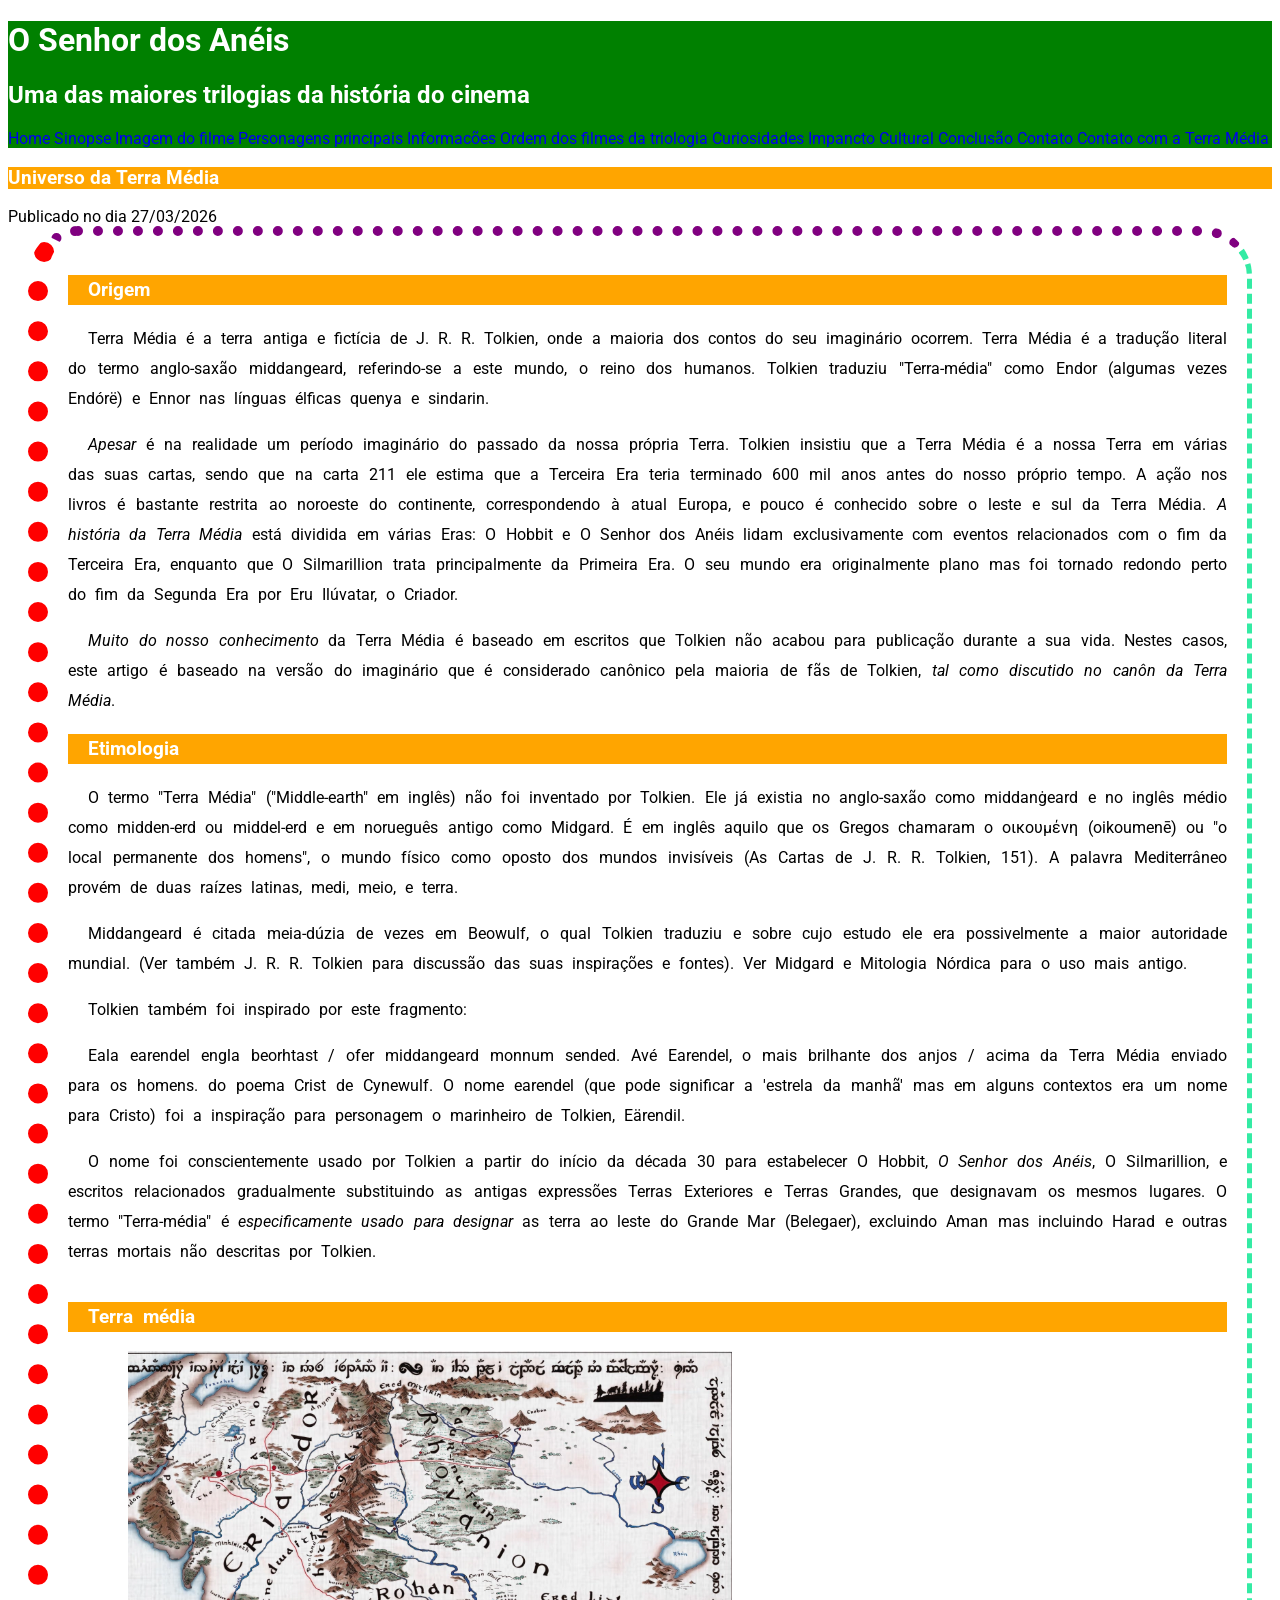
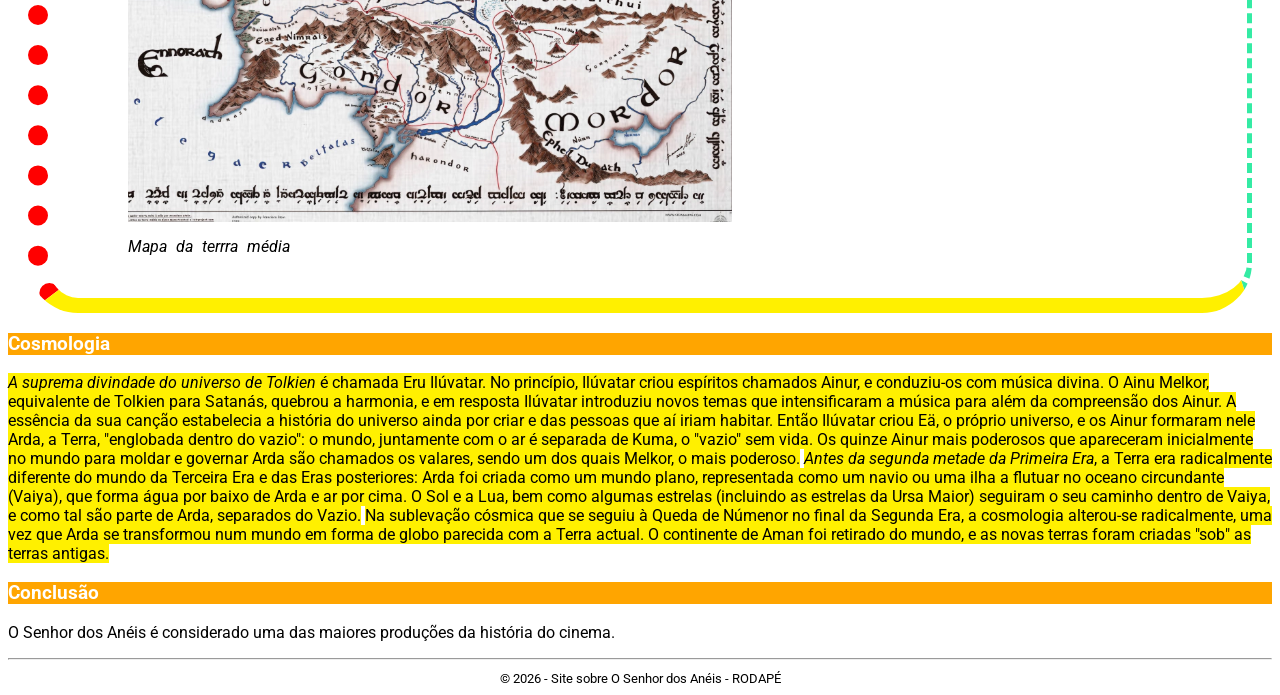
==== commit e7b12d8b: "Merge branch 'main' of https://github.com/guilherme231106-droid/o-senhor-dos-aneis" ====
--- a/index.html
+++ b/index.html
@@ -84,7 +84,7 @@
     </div>
     
     <article>
-        <h3 class="titulo_secundario">Article</h3>
+        <h3 class="titulo_secundario">Cosmologia</h3>
         <section>
         <p class="teste_display"><em>A suprema divindade do universo de Tolkien</em> é chamada Eru Ilúvatar. No princípio, Ilúvatar criou espíritos chamados Ainur, e conduziu-os com música divina. O Ainu Melkor, equivalente de Tolkien para Satanás, quebrou a harmonia, e em resposta Ilúvatar introduziu novos temas que intensificaram a música para além da compreensão dos Ainur. A essência da sua canção estabelecia a história do universo ainda por criar e das pessoas que aí iriam habitar.
         </p> 
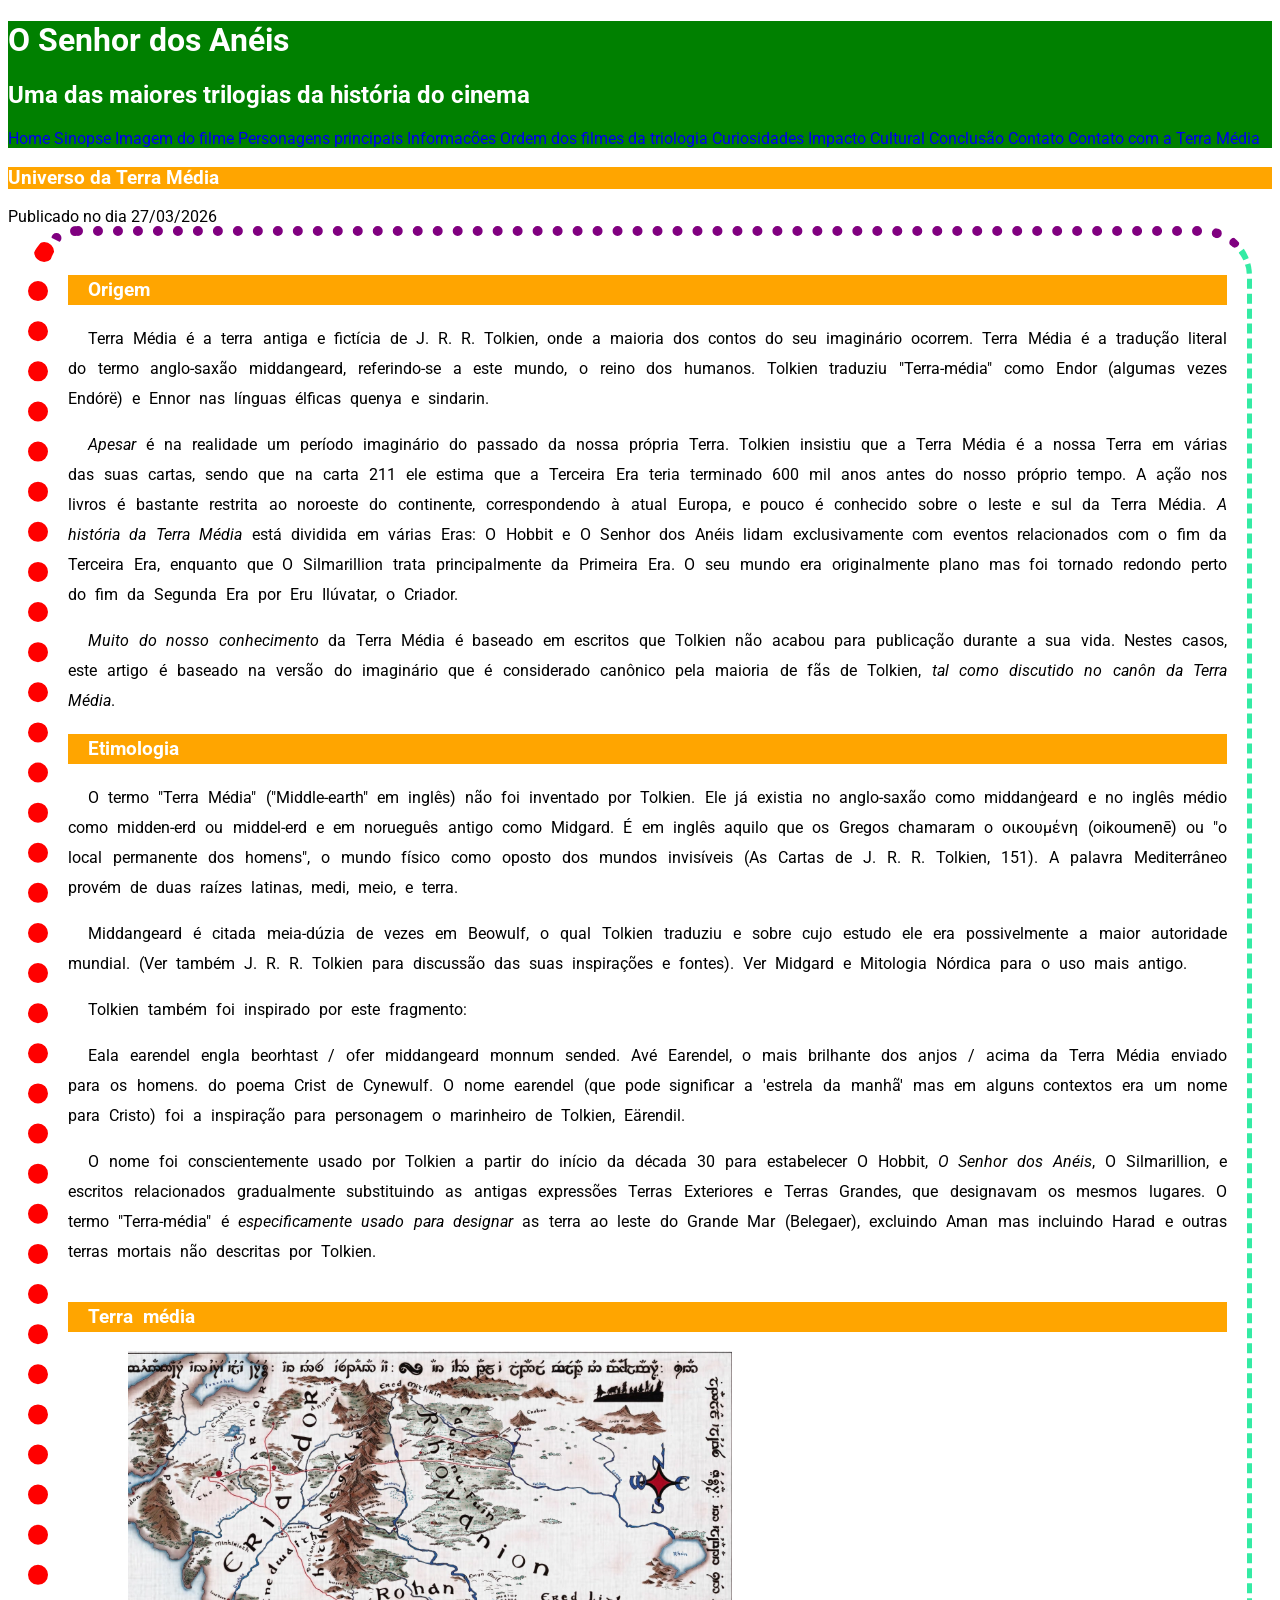
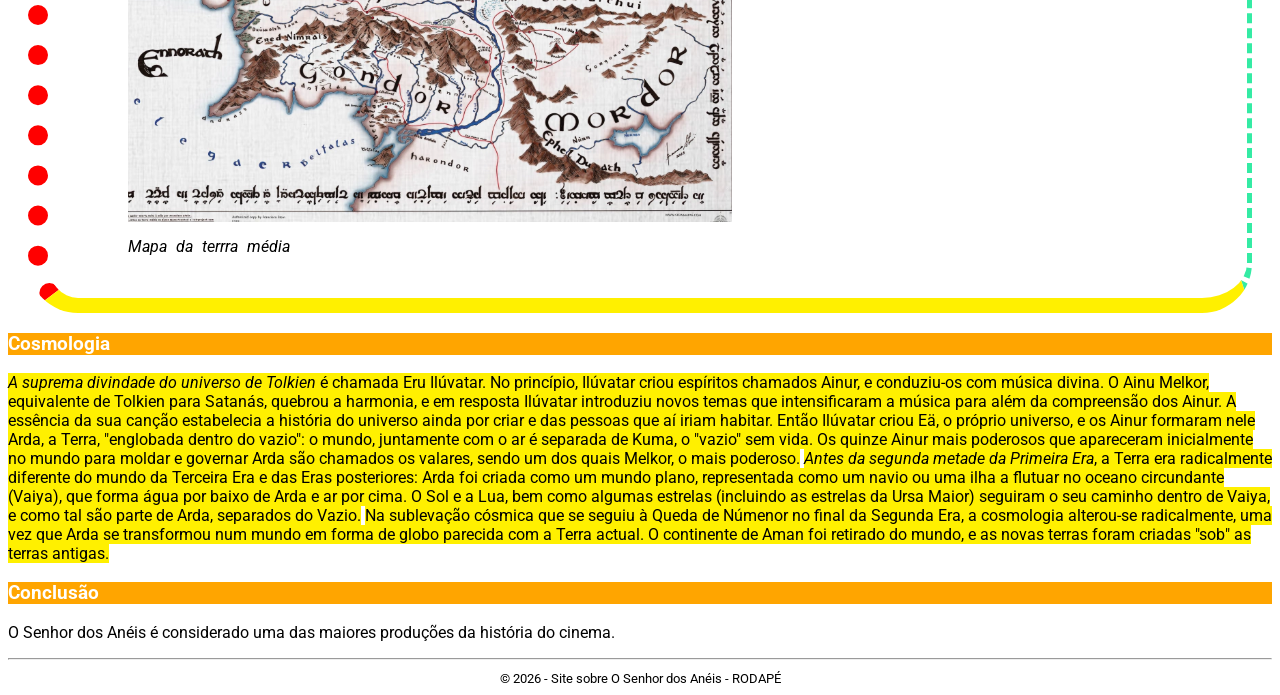
==== commit b552806d: "fundo" ====
--- a/index.html
+++ b/index.html
@@ -21,7 +21,7 @@
               <a href="informacoes.html">Informacões</a>
               <a href="ordemdosfilmes.html" >Ordem dos filmes da triologia</a>
               <a href="Curiosidades.html">Curiosidades</a>
-              <a href="Impacto.html ">Impancto Cultural</a>
+              <a href="Impacto.html ">Impacto Cultural</a>
               <a href="conclusao.html">Conclusão</a>
               <a href="contato.html">Contato</a>
               <a href="contatocomaterramedia.html">Contato com a Terra Média</a>
--- a/styles.css
+++ b/styles.css
@@ -69,3 +69,60 @@
                 display: inline;
                 width: 200px;
             }
+
+            #teste_estilo_lista_ul{
+                list-style-type: none; /*disc, circle, none defini o estilo de marcador da lista não ordenada (UL) */
+            }
+
+            #teste_estilo_lista_ol{
+                /* list-style-type: upper-alpha; /*decimal - lower-roman - upper-roman - lower-greek - lower-alpha - upper-alpha - define o estilo de marcadores de listas ordenadas */
+                list-style-image: url(image/senhordosaneis_fundo.jpg);
+            }
+
+            li{
+                border: solid 3px orange;
+                list-style-position: outside; /*Ele serve para dizer ao navegador se o marcador da lista faz parte ou não do texto da lista; inside a outside*/
+            }
+            #impacto{
+                /*background: url('imagem/senhordosaneis_fundo.jpg); no-repeat; resume a imagem de fundo*/
+                background-image: url(image/senhordosaneis_fundo.jpg); /*Carrega imagem ao fundo do elemento html*/
+                /*background-repeat: no-repeat; /* no-repeat / repeat / repeat-y / repeat-x /Configura a forma como a imagem ira repetir ao fundo do elemento html*/ 
+                /*background-position: center; /*left, right, top, bottom, center e podedois ao mesmo temp
+                width: 2000px;
+                height: 1500px;*/
+
+                background-size: cover; /*Serve para definir COMO a Imagem sera exibida ao fundo do elemento html -  contain - cover - px - % auto*/
+                background-attachment: fixed; /*Define como a imagem vai lidar com scroll ao fundo do elento html - scroll e fixed*/
+                text-shadow: 3px 2px 3px red; /*Define a sombra do texto*/
+                position: relative;
+            }
+
+            .noticia{
+                border: solid 3px white;
+                width: 200px;
+                position: fixed; /*Define o posicionamento atras ou na frente dos elementos html; fixed, relative, absolute e static */
+                height: 100px;
+                overflow: visible; /*Configura o comportamento de quando por exemplo um texto passa das bordas de um elemnto html (da um overflow) visible/hidden/scroll/auto*/
+                box-shadow: 3px 3px 3px 3px blue; /*Define a sombra de um elemento*/
+            }
+
+            .um{
+                background-color: blue;
+                top: 0px;
+                left: 50px;
+                z-index: 3; /*Define a ordem que o elemento vai ficar uns atras dos outros*/
+            }
+
+            .dois{
+                background-color: blue;
+                top: 100px;
+                left: 150px;
+            }
+
+            .tres{
+                background-color: blue;
+                top: 200px;
+                left: 250px;
+            }
+
+        ''
